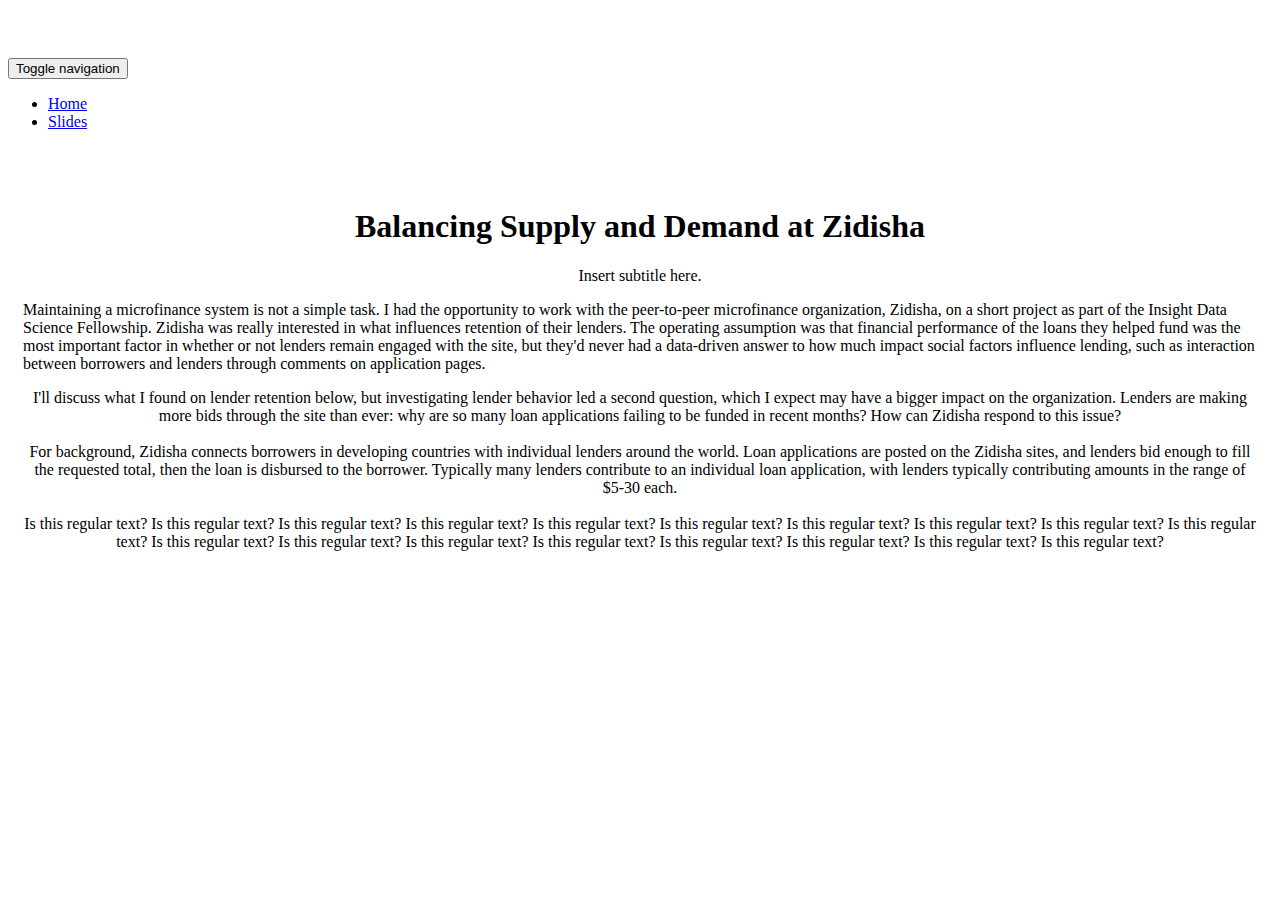
==== index.html @ 1e7c6490 "Renamed landing page" ====
<!DOCTYPE html>
<html lang="en">
  <head>
    <meta charset="utf-8">
    <meta http-equiv="X-UA-Compatible" content="IE=edge">
    <meta name="viewport" content="width=device-width, initial-scale=1">
    <meta name="description" content="">
    <meta name="author" content="">
    <link rel="icon" href="../../favicon.ico">

    <title>Starter Template for Bootstrap</title>

    <!-- Bootstrap core CSS -->
    <link href="../static/css/bootstrap.min.css" rel="stylesheet">

    <!-- Custom styles for this template -->
    <link href="starter-template.css" rel="stylesheet">

    <!-- Just for debugging purposes. Don't actually copy these 2 lines! -->
    <!--[if lt IE 9]><script src="../../assets/js/ie8-responsive-file-warning.js"></script><![endif]-->
    <script src="../../assets/js/ie-emulation-modes-warning.js"></script>

    <!-- HTML5 shim and Respond.js IE8 support of HTML5 elements and media queries -->
    <!--[if lt IE 9]>
      <script src="https://oss.maxcdn.com/html5shiv/3.7.2/html5shiv.min.js"></script>
      <script src="https://oss.maxcdn.com/respond/1.4.2/respond.min.js"></script>
    <![endif]-->
  </head>

  <body>

    <div class="navbar navbar-inverse navbar-fixed-top" role="navigation">
      <div class="container">
        <div class="navbar-header">
          <button type="button" class="navbar-toggle collapsed" data-toggle="collapse" data-target=".navbar-collapse">
            <span class="sr-only">Toggle navigation</span>
            <span class="icon-bar"></span>
            <span class="icon-bar"></span>
            <span class="icon-bar"></span>
          </button>
         <!-- <a class="navbar-brand" href="#">Project name</a> -->
        </div>
        <div class="collapse navbar-collapse">
          <ul class="nav navbar-nav">
            <li class="active"><a href="#">Home</a></li>
            <li><a href="#contact">Slides</a></li>
          </ul>
        </div><!--/.nav-collapse -->
      </div>
    </div>

    <div class="container">

      <div class="starter-template">
        <h1>Balancing Supply and Demand at Zidisha</h1>
        <p class="lead">Insert subtitle here.</p>
        <p class="bodypar"> Maintaining a microfinance system is not a simple task. I had the opportunity to work with the peer-to-peer microfinance organization, Zidisha, on a short project as part of the Insight Data Science Fellowship. Zidisha was really interested in what influences retention of their lenders. The operating assumption was that financial performance of the loans they helped fund was the most important factor in whether or not lenders remain engaged with the site, but they'd never had a data-driven answer to how much impact social factors influence lending, such as interaction between borrowers and lenders through comments on application pages. </p>

        I'll discuss what I found on lender retention below, but investigating lender behavior led a second question, which I expect may have a bigger impact on the organization. Lenders are making more bids through the site than ever: why are so many loan applications failing to be funded in recent months? How can Zidisha respond to this issue?  <br><br>
        For background, Zidisha connects borrowers in developing countries with individual lenders around the world. Loan applications are posted on the Zidisha sites, and lenders bid enough to fill the requested total, then the loan is disbursed to the borrower. Typically many lenders contribute to an individual loan application, with lenders typically contributing amounts in the range of $5-30 each. <br><br>

         Is this regular text? Is this regular text? Is this regular text? Is this regular text? Is this regular text? Is this regular text? Is this regular text? Is this regular text? Is this regular text? Is this regular text? Is this regular text? Is this regular text? Is this regular text? Is this regular text? Is this regular text? Is this regular text? Is this regular text? Is this regular text? </p>
      </div>

    </div><!-- /.container -->


    <!-- Bootstrap core JavaScript
    ================================================== -->
    <!-- Placed at the end of the document so the pages load faster -->
    <script src="https://ajax.googleapis.com/ajax/libs/jquery/1.11.1/jquery.min.js"></script>
    <script src="../../dist/js/bootstrap.min.js"></script>
    <!-- IE10 viewport hack for Surface/desktop Windows 8 bug -->
    <script src="../../assets/js/ie10-viewport-bug-workaround.js"></script>
  </body>
</html>
---- starter-template.css ----
body {
  padding-top: 50px;
}
.starter-template {
  padding: 40px 15px;
  text-align: center;
}
.bodypar {
  text-align: left;
}
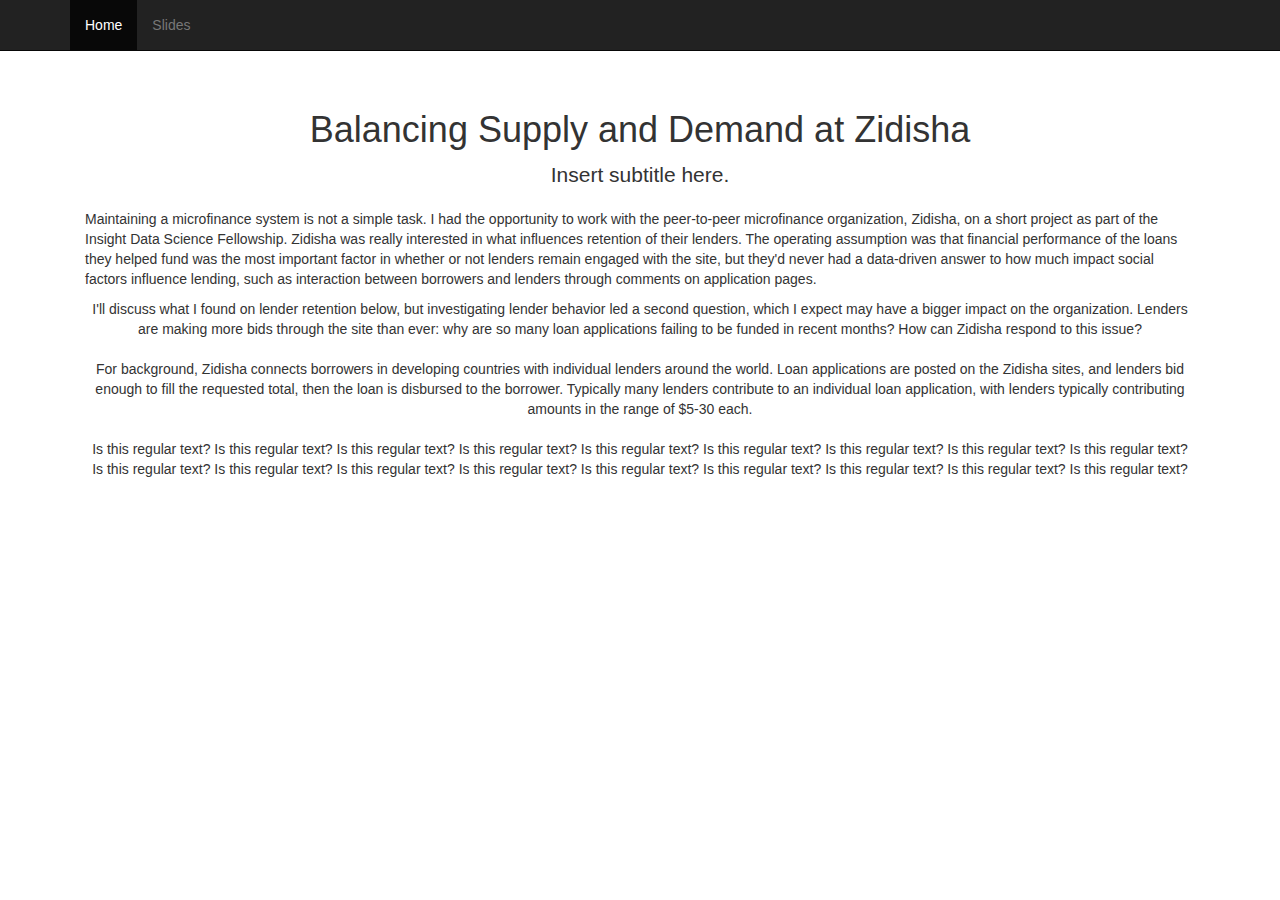
==== commit e61bf994: "Added static css files" ====
--- a/index.html
+++ b/index.html
@@ -12,13 +12,11 @@
     <title>Starter Template for Bootstrap</title>
 
     <!-- Bootstrap core CSS -->
-    <link href="../static/css/bootstrap.min.css" rel="stylesheet">
+    <link href="/static/css/bootstrap.min.css" rel="stylesheet">
 
     <!-- Custom styles for this template -->
     <link href="starter-template.css" rel="stylesheet">
 
-    <!-- Just for debugging purposes. Don't actually copy these 2 lines! -->
-    <!--[if lt IE 9]><script src="../../assets/js/ie8-responsive-file-warning.js"></script><![endif]-->
     <script src="../../assets/js/ie-emulation-modes-warning.js"></script>
 
     <!-- HTML5 shim and Respond.js IE8 support of HTML5 elements and media queries -->
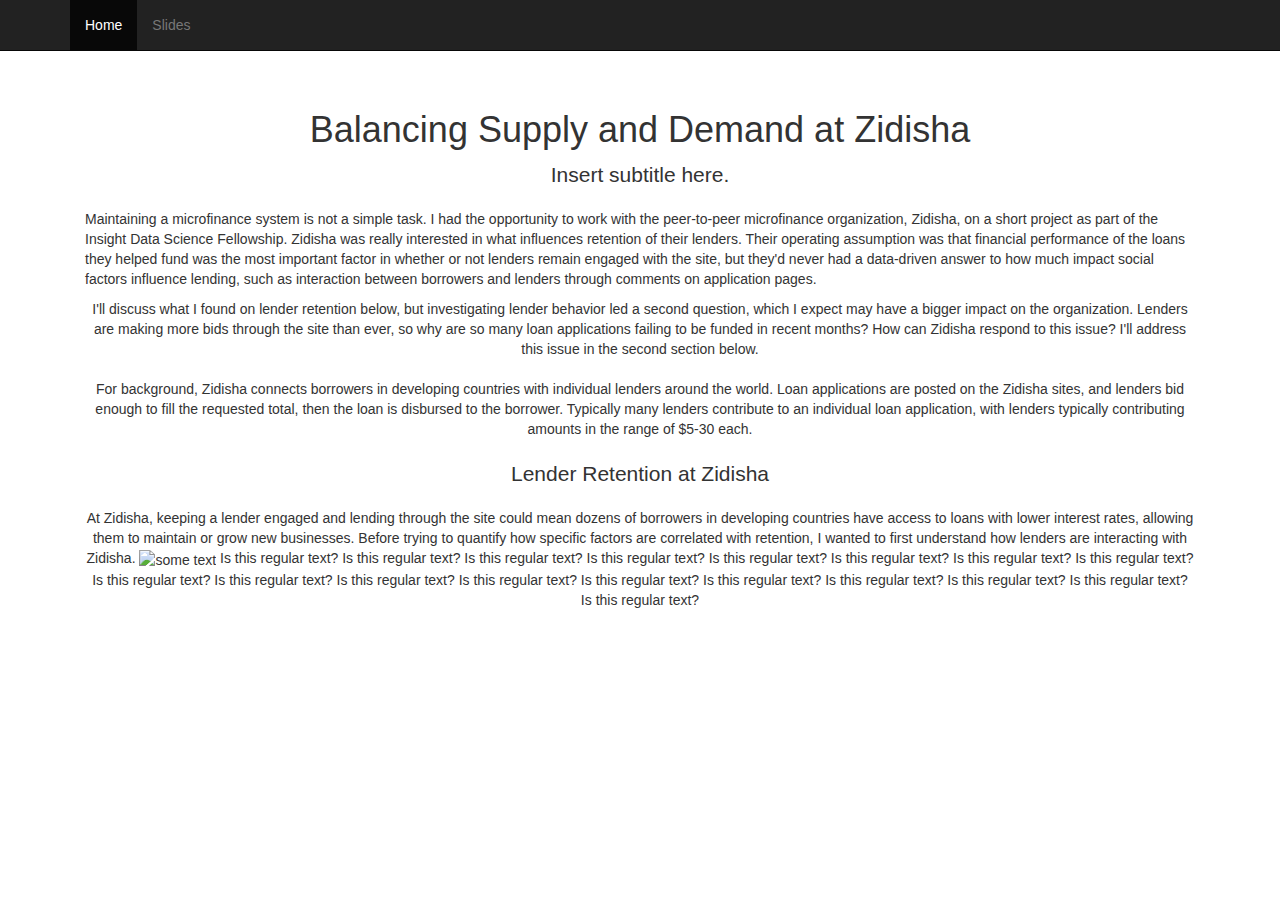
==== commit 4e309731: "File Reorg" ====
--- a/index.html
+++ b/index.html
@@ -12,7 +12,7 @@
     <title>Starter Template for Bootstrap</title>
 
     <!-- Bootstrap core CSS -->
-    <link href="/static/css/bootstrap.min.css" rel="stylesheet">
+    <link href="../static/css/bootstrap.min.css" rel="stylesheet">
 
     <!-- Custom styles for this template -->
     <link href="starter-template.css" rel="stylesheet">
@@ -53,10 +53,21 @@
       <div class="starter-template">
         <h1>Balancing Supply and Demand at Zidisha</h1>
         <p class="lead">Insert subtitle here.</p>
-        <p class="bodypar"> Maintaining a microfinance system is not a simple task. I had the opportunity to work with the peer-to-peer microfinance organization, Zidisha, on a short project as part of the Insight Data Science Fellowship. Zidisha was really interested in what influences retention of their lenders. The operating assumption was that financial performance of the loans they helped fund was the most important factor in whether or not lenders remain engaged with the site, but they'd never had a data-driven answer to how much impact social factors influence lending, such as interaction between borrowers and lenders through comments on application pages. </p>
+        <p class="bodypar"> Maintaining a microfinance system is not a simple task. I had the opportunity to work with the peer-to-peer microfinance organization, Zidisha, on a short project as part of the Insight Data Science Fellowship. 
 
-        I'll discuss what I found on lender retention below, but investigating lender behavior led a second question, which I expect may have a bigger impact on the organization. Lenders are making more bids through the site than ever: why are so many loan applications failing to be funded in recent months? How can Zidisha respond to this issue?  <br><br>
+          Zidisha was really interested in what influences retention of their lenders. 
+        <!--IMG SRC="image.gif" ALT="some text" WIDTH=32 HEIGHT=32-->
+
+          Their operating assumption was that financial performance of the loans they helped fund was the most important factor in whether or not lenders remain engaged with the site, but they'd never had a data-driven answer to how much impact social factors influence lending, such as interaction between borrowers and lenders through comments on application pages. </p>
+
+        I'll discuss what I found on lender retention below, but investigating lender behavior led a second question, which I expect may have a bigger impact on the organization. Lenders are making more bids through the site than ever, so why are so many loan applications failing to be funded in recent months? How can Zidisha respond to this issue? I'll address this issue in the second section below. <br><br>
+
         For background, Zidisha connects borrowers in developing countries with individual lenders around the world. Loan applications are posted on the Zidisha sites, and lenders bid enough to fill the requested total, then the loan is disbursed to the borrower. Typically many lenders contribute to an individual loan application, with lenders typically contributing amounts in the range of $5-30 each. <br><br>
+        
+        <p class="lead">Lender Retention at Zidisha</p>
+        At Zidisha, keeping a lender engaged and lending through the site could mean dozens of borrowers in developing countries have access to loans with lower interest rates, allowing them to maintain or grow new businesses. Before trying to quantify how specific factors are correlated with retention, I wanted to first understand how lenders are interacting with Zidisha. 
+        <IMG SRC="image.gif" ALT="some text" WIDTH=60 HEIGHT=32>
+
 
          Is this regular text? Is this regular text? Is this regular text? Is this regular text? Is this regular text? Is this regular text? Is this regular text? Is this regular text? Is this regular text? Is this regular text? Is this regular text? Is this regular text? Is this regular text? Is this regular text? Is this regular text? Is this regular text? Is this regular text? Is this regular text? </p>
       </div>
